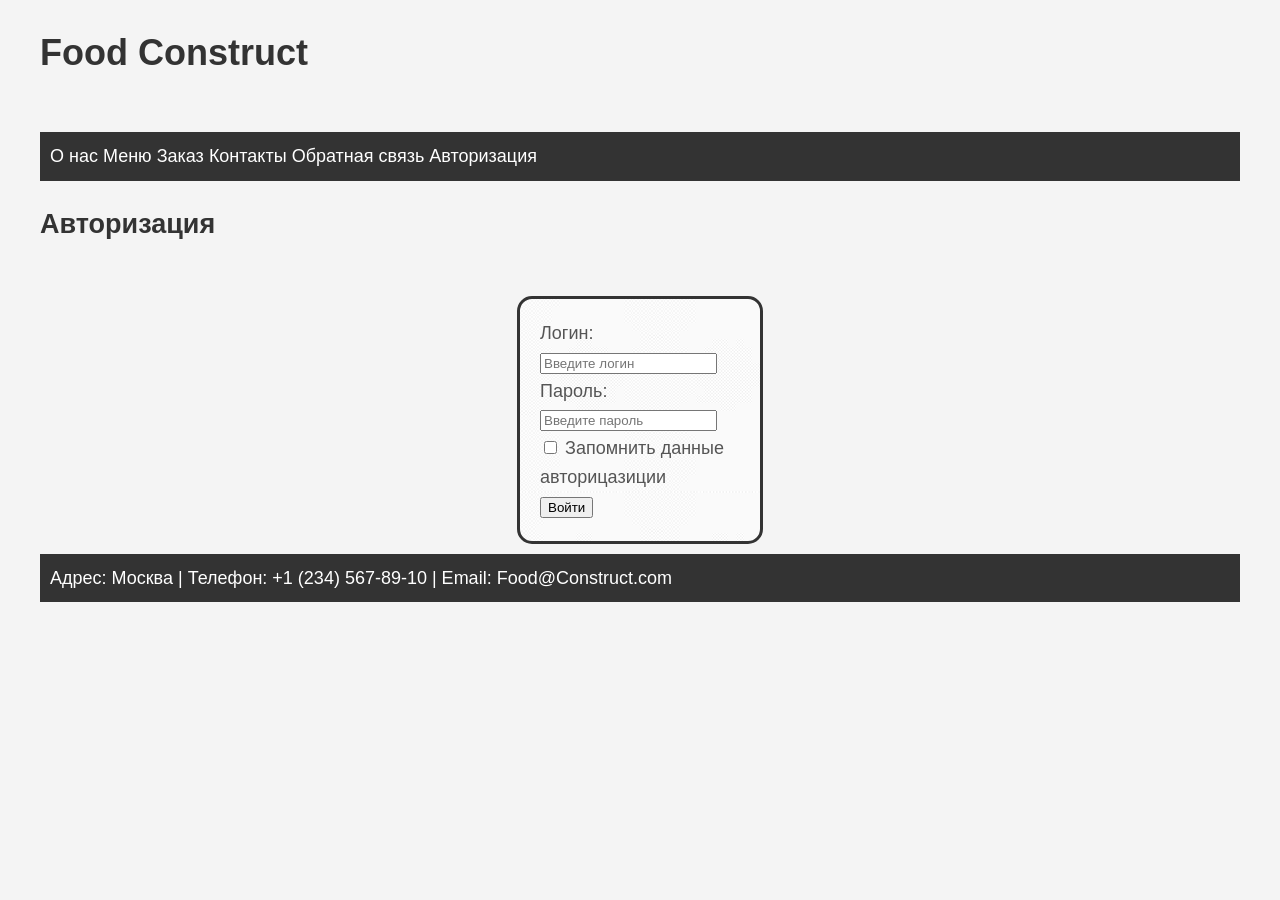
==== auth.html @ 9f95f1f3 "Add files via upload" ====
﻿<!DOCTYPE html>
<html lang="ru">

<head>
    <meta charset="UTF-8">
    <title>Food Construct - Авторизация</title>
    <link rel="stylesheet" href="style.css">
</head>

<body>
    <!-- Контейнер для центрирования всего контента -->
    <div class="container">

        <!-- Шапка -->
        <header>
            <h1>Food Construct</h1>
            <nav>
                <a href="index.html">О нас</a>
                <a href="#">Меню</a>
                <a href="#">Заказ</a>
                <a href="#contacts">Контакты</a>
                <a href="feedback.html">Обратная связь</a>
                <a href="auth.html">Авторизация</a>
            </nav>
        </header>

        <!-- Основное содержимое с формой авторизации -->
        <main>

            <h2>Авторизация</h2>

            <div class="form-container">

                <form action="https://httpbin.org/post"
                      method="POST">

                    <label for="username">Логин:</label>
                    <input type="text" id="username" name="username"
                           placeholder="Введите логин" required><br />

                    <label for="password">Пароль:</label>
                    <input type="password" id="password"
                           name="password"
                           placeholder="Введите пароль" required><br />

                    <input type="checkbox" id="remember_me"
                           name="remember">
                    <label for="remember_me">Запомнить данные авторицазиции</label><br />


                    <button type="submit">Войти</button>

                </form>
            </div>
        </main>

        <!-- Футер с контактными данными -->
        <footer id="contacts">
            Адрес: Москва | Телефон: +1 (234) 567-89-10 | Email: Food@Construct.com
        </footer>

    </div>

</body>

</html>
---- style.css ----
body {
    font-family: 'Roboto', sans-serif;
    line-height: 1.6;
    font-size: 18px;
    background-color: #f4f4f4;
    color: #555;
}

/* Заголовки */
h1, h2, h3 {
    margin-bottom: 50px;
    color: #333;
}

.container {
    max-width: 1200px; /* Максимальная ширина контента */
    margin: 0 auto; /* Автоматические отступы слева/справа для центрирования */
    padding: 0 20px; 
}

.form-container {
    margin: 0 auto;
    width: 200px;
    padding: 20px;
    border-radius: 15px; /*закругление углов*/
    border: 3px solid #333;
    margin-bottom: 10px;
    background: url('photo/auth.jpg');
}

nav {
    background-color: #333;
    color: white;
    padding: 10px;
    margin-bottom: 10px;
}

    /* Ссылки */
a {
    color: white;
    text-decoration: none;
}

a:hover {
    color: #0056b3;
}

/* Стили для изображений */
img {
    display: block; /* Делаем блочным элементом для центрирования */
    width: 70%; /* Увеличиваем с 50% до 70% */
    max-width: 800px; /* Ограничиваем максимальную ширину */
    height: auto; /* Высота изображения подстраивается под ширину */
    margin: 20px auto; /* Центрируем по горизонтали и добавляем отступы сверху/снизу */
    border-radius: 8px; /* Добавляем скругленные углы для красоты */
    box-shadow: 0 4px 8px rgba(0,0,0,0.1); /* Добавляем тень для объема */
}

/* Стили для таблиц */
table {
    width: auto;
    border-collapse: collapse; /* Объединяем границы ячеек */
    margin-bottom: 20px; /* Отступ снизу */
}

th, td {
    padding: 8px; /* Внутренние отступы ячеек */
    border: 1px solid #ddd; /* Граница ячеек */
    text-align: left; /* Выравнивание текста по левому краю */
}

th {
    background-color: #f2f2f2; /* Фон заголовков таблицы */
}

/* Стили для футера */

footer {
    background-color: #333;
    color: white;
    padding: 10px;
}
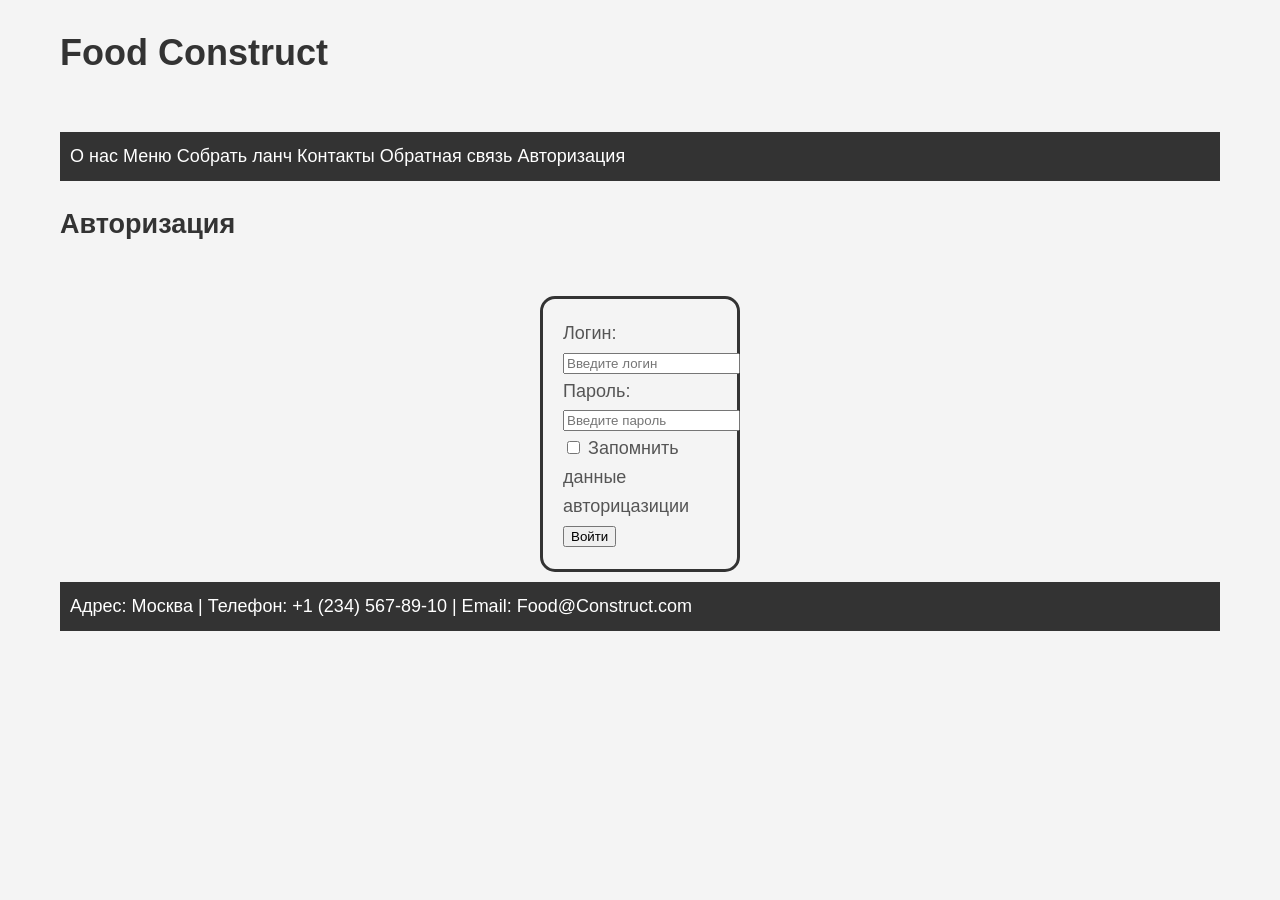
==== commit a6eaba14: "Add files via upload" ====
--- a/auth.html
+++ b/auth.html
@@ -4,7 +4,7 @@
 <head>
     <meta charset="UTF-8">
     <title>Food Construct - Авторизация</title>
-    <link rel="stylesheet" href="style.css">
+    <link rel="stylesheet" href="css/style.css">
 </head>
 
 <body>
@@ -15,9 +15,9 @@
         <header>
             <h1>Food Construct</h1>
             <nav>
-                <a href="index.html">О нас</a>
-                <a href="#">Меню</a>
-                <a href="#">Заказ</a>
+                <a href="info.html">О нас</a>
+                <a href="index.html">Меню</a>
+                <a href="boxes.html">Собрать ланч</a>
                 <a href="#contacts">Контакты</a>
                 <a href="feedback.html">Обратная связь</a>
                 <a href="auth.html">Авторизация</a>
--- a/css/style.css
+++ b/css/style.css
@@ -0,0 +1,490 @@
+﻿* {
+    box-sizing: border-box;
+}
+
+/* Стили из второго кода */
+body {
+    font-family: 'Roboto', sans-serif;
+    line-height: 1.6;
+    font-size: 18px;
+    background-color: #f4f4f4;
+    color: #555;
+}
+
+/* Заголовки */
+h1, h2, h3 {
+    margin-bottom: 50px;
+    color: #333;
+}
+
+.container {
+    max-width: 1200px;
+    margin: 0 auto;
+    padding: 0 20px;
+}
+
+/* Навигация из второго кода */
+nav {
+    background-color: #333;
+    justify-content: space-between;
+    color: white;
+    padding: 10px;
+    margin-bottom: 10px;
+}
+
+/* Ссылки из второго кода */
+a {
+    color: white;
+    text-decoration: none;
+}
+
+    a:hover {
+        color: #0056b3; /* Цвет для наведения на ссылки */
+    }
+
+/* Стили для изображений из второго кода */
+img {
+    display: block;
+    width: 70%;
+    max-width: 800px;
+    height: auto;
+    margin: 20px auto;
+    border-radius: 8px;
+    box-shadow: 0 4px 8px rgba(0,0,0,0.1);
+}
+
+/* Стили для таблиц из второго кода */
+table {
+    width: auto;
+    border-collapse: collapse;
+    margin-bottom: 20px;
+}
+
+th, td {
+    padding: 8px;
+    border: 1px solid #ddd;
+    text-align: left;
+}
+
+th {
+    background-color: #f2f2f2;
+}
+
+/* Футер из второго кода */
+footer {
+    background-color: #333;
+    color: white;
+    padding: 10px;
+}
+
+/* Контейнер формы из второго кода */
+.form-container {
+    margin: 0 auto;
+    width: 200px;
+    padding: 20px;
+    border-radius: 15px;
+    border: 3px solid #333;
+    margin-bottom: 10px;
+    background: url('photo/auth.jpg');
+}
+
+/* Стили из первого кода с адаптированными цветами */
+.dishes-grid {
+    display: grid;
+    grid-template-columns: repeat(3, 1fr);
+    gap: 20px;
+}
+
+.dish-card {
+    background-color: white;
+    padding: 30px 40px;
+    border-radius: 35px;
+    filter: drop-shadow(17px 19px 24px rgba(0, 0, 0, 0.13));
+    cursor: pointer;
+    display: flex;
+    flex-direction: column;
+    transition: border 0.3s ease, transform 0.3s ease;
+    border: 1px solid #ddd;
+}
+
+    /* ИЗМЕНЕНО: цвет при наведении на #0056b3 (как у ссылок) */
+    .dish-card:hover {
+        border: 2px solid #0056b3; /* Заменен tomato на #0056b3 */
+        transform: translateY(-5px);
+    }
+
+        /* ИЗМЕНЕНО: цвет кнопки при наведении на блок */
+        .dish-card:hover .add-to-cart-btn {
+            background-color: #0056b3; /* Заменен tomato на #0056b3 */
+            color: white;
+        }
+
+    .dish-card .dish-price {
+        font-size: 1.5em;
+        font-weight: 600;
+        margin-bottom: 5px;
+        color: #333;
+    }
+
+    .dish-card .dish-name {
+        font-size: 1.1em;
+        flex-grow: 1;
+        margin-bottom: 10px;
+        color: #555;
+    }
+
+    .dish-card .dish-weight {
+        color: grey;
+        margin-bottom: 15px;
+    }
+
+    .dish-card .add-to-cart-btn {
+        background-color: #f1eee9;
+        border: none;
+        padding: 10px 30px;
+        border-radius: 10px;
+        cursor: pointer;
+        font-size: 1em;
+        font-weight: 600;
+        margin-top: auto;
+        transition: background-color 0.3s ease, color 0.3s ease;
+        color: #333;
+    }
+
+#order-section {
+    background-color: #fff;
+    padding: 30px;
+    border-radius: 12px;
+    box-shadow: 0 5px 15px rgba(0,0,0,0.08);
+    margin-top: 40px;
+}
+
+.order-container {
+    display: flex;
+    gap: 30px;
+    flex-wrap: wrap;
+}
+
+.order-summary, .order-form {
+    flex: 1;
+    min-width: 300px;
+}
+
+#order-section h3 {
+    font-size: 1.4em;
+    margin-bottom: 15px;
+    color: #333;
+    border-bottom: 2px solid #f1eee9;
+    padding-bottom: 10px;
+}
+
+#order-items-list {
+    list-style: none;
+    padding: 0;
+    margin-bottom: 20px;
+}
+
+    #order-items-list li {
+        display: flex;
+        justify-content: space-between;
+        align-items: center;
+        padding: 10px 0;
+        border-bottom: 1px solid #eee;
+    }
+
+    #order-items-list .item-name {
+        flex-grow: 1;
+        padding-right: 15px;
+        color: #555;
+    }
+
+.order-total {
+    display: flex;
+    justify-content: space-between;
+    font-size: 1.3em;
+    margin-top: 15px;
+    color: #333;
+}
+
+.order-form .form-group {
+    margin-bottom: 15px;
+}
+
+.order-form label {
+    display: block;
+    margin-bottom: 5px;
+    font-weight: 600;
+    color: #333;
+}
+
+.order-form input, .order-form textarea {
+    width: 100%;
+    padding: 10px;
+    border: 1px solid #ddd;
+    border-radius: 8px;
+    font-family: 'Roboto', sans-serif;
+    color: #555;
+}
+
+#vd3 {
+    max-width: 100%;
+}
+
+/* Адаптивность для страницы "Собрать ланч" */
+
+/* Планшеты (≤800px) */
+@media (max-width: 800px) {
+    .dishes-grid {
+        grid-template-columns: repeat(2, 1fr);
+    }
+}
+
+/* Мобильные устройства (≤600px) */
+@media (max-width: 600px) {
+    .dishes-grid {
+        grid-template-columns: 1fr;
+    }
+
+    .dish-card {
+        padding: 20px;
+    }
+
+    .order-container {
+        flex-direction: column;
+    }
+}
+
+
+/* Добавь в конец файла style.css */
+
+.boxes-container {
+    padding: 20px 0;
+}
+
+    .boxes-container h1 {
+        text-align: center;
+        margin-bottom: 30px;
+        color: #333;
+    }
+
+    .boxes-container > p {
+        text-align: center;
+        color: #666;
+        margin-bottom: 40px;
+        font-size: 18px;
+        max-width: 600px;
+        margin-left: auto;
+        margin-right: auto;
+    }
+
+.lunch-options-grid {
+    display: grid;
+    grid-template-columns: repeat(3, 1fr);
+    gap: 30px;
+    margin-bottom: 50px;
+}
+
+.lunch-card {
+    background-color: white;
+    border-radius: 12px;
+    padding: 25px;
+    box-shadow: 0 4px 15px rgba(0, 0, 0, 0.1);
+    border: 1px solid #eaeaea;
+    transition: all 0.3s ease;
+    display: flex;
+    flex-direction: column;
+    height: 100%;
+}
+
+    .lunch-card:hover {
+        transform: translateY(-5px);
+        box-shadow: 0 10px 25px rgba(0, 0, 0, 0.15);
+    }
+
+    .lunch-card h3 {
+        margin-top: 0;
+        margin-bottom: 15px;
+        color: #333;
+        font-size: 20px;
+        text-align: center;
+    }
+
+    .lunch-card > p {
+        color: #666;
+        text-align: center;
+        margin-bottom: 20px;
+        font-size: 14px;
+    }
+
+.dishes-container {
+    flex-grow: 1;
+    margin-bottom: 20px;
+}
+
+.dish-item {
+    display: flex;
+    flex-direction: column;
+    align-items: center;
+    margin-bottom: 20px;
+    text-align: center;
+}
+
+.dish-image-container {
+    width: 120px;
+    height: 120px;
+    border-radius: 10px;
+    overflow: hidden;
+    margin-bottom: 10px;
+    position: relative;
+    box-shadow: 0 4px 8px rgba(0, 0, 0, 0.1);
+}
+
+    .dish-image-container img {
+        width: 100%;
+        height: 100%;
+        object-fit: cover;
+        transition: transform 0.5s ease;
+    }
+
+    .dish-image-container:hover img {
+        transform: translateY(-5px) scale(1.1);
+    }
+
+.dish-caption {
+    font-weight: 600;
+    color: #555;
+    font-size: 16px;
+}
+
+.lunch-price {
+    font-size: 24px;
+    font-weight: bold;
+    color: #0056b3;
+    text-align: center;
+    margin-bottom: 20px;
+}
+
+.lunch-card .add-to-cart-btn {
+    background-color: #f1eee9;
+    border: none;
+    padding: 12px 20px;
+    border-radius: 8px;
+    cursor: pointer;
+    font-size: 16px;
+    font-weight: 600;
+    color: #333;
+    transition: all 0.3s ease;
+    width: 100%;
+}
+
+    .lunch-card .add-to-cart-btn:hover {
+        background-color: #0056b3;
+        color: white;
+    }
+
+
+
+/* Адаптивность */
+@media (max-width: 1024px) {
+    .lunch-options-grid {
+        grid-template-columns: repeat(2, 1fr);
+    }
+}
+
+@media (max-width: 768px) {
+    .lunch-options-grid {
+        grid-template-columns: 1fr;
+    }
+}
+
+/* Добавь в конец файла style.css */
+
+.dessert-card {
+    border: 2px solid #0056b3 !important;
+    background: linear-gradient(135deg, #e3f2fd 0%, #bbdefb 100%) !important;
+}
+
+    .dessert-card h3 {
+        color: #0056b3 !important;
+    }
+
+    .dessert-card .dish-caption {
+        color: #0056b3 !important;
+        font-weight: 700 !important;
+    }
+
+.lunch-price .original-price {
+    text-decoration: line-through;
+    color: #999;
+    font-size: 18px;
+    margin-right: 10px;
+}
+
+.lunch-price .discount-price {
+    color: #d32f2f;
+    font-size: 24px;
+    font-weight: bold;
+}
+
+.dessert-note {
+    font-size: 14px;
+    color: white;
+    font-weight: 600;
+    text-align: center;
+    margin-top: 10px;
+    padding: 6px 12px;
+    background-color: #0056b3;
+    border-radius: 20px;
+    display: inline-block;
+    box-shadow: 0 2px 4px rgba(0, 86, 179, 0.3);
+}
+
+/* Синий акцент для цен в десертной карточке */
+.dessert-card .lunch-price .discount-price {
+    color: #1565c0 !important;
+}
+
+.dessert-card .lunch-price .original-price {
+    color: #78909c !important;
+}
+
+/* Синий эффект при наведении на карточку десерта */
+.dessert-card:hover {
+    border-color: #003d82 !important;
+    background: linear-gradient(135deg, #bbdefb 0%, #90caf9 100%) !important;
+}
+
+/* Стили для изображений в десертной карточке - синие эффекты */
+.dessert-card .dish-image-container:hover img {
+    transform: translateY(-5px) scale(1.1);
+    box-shadow: 0 6px 12px rgba(0, 86, 179, 0.25);
+}
+
+.dessert-card .dish-image-container {
+    border: 2px solid #bbdefb;
+}
+
+/* Кнопка в десертной карточке - синий стиль */
+.dessert-card .add-to-cart-btn {
+    background-color: #0056b3 !important;
+    color: white !important;
+}
+
+    .dessert-card .add-to-cart-btn:hover {
+        background-color: #003d82 !important;
+        transform: translateY(-2px);
+        box-shadow: 0 4px 8px rgba(0, 86, 179, 0.3);
+    }
+
+/* Адаптивность */
+@media (max-width: 1024px) {
+    .lunch-options-grid {
+        grid-template-columns: repeat(2, 1fr);
+    }
+}
+
+@media (max-width: 768px) {
+    .lunch-options-grid {
+        grid-template-columns: 1fr;
+    }
+}
